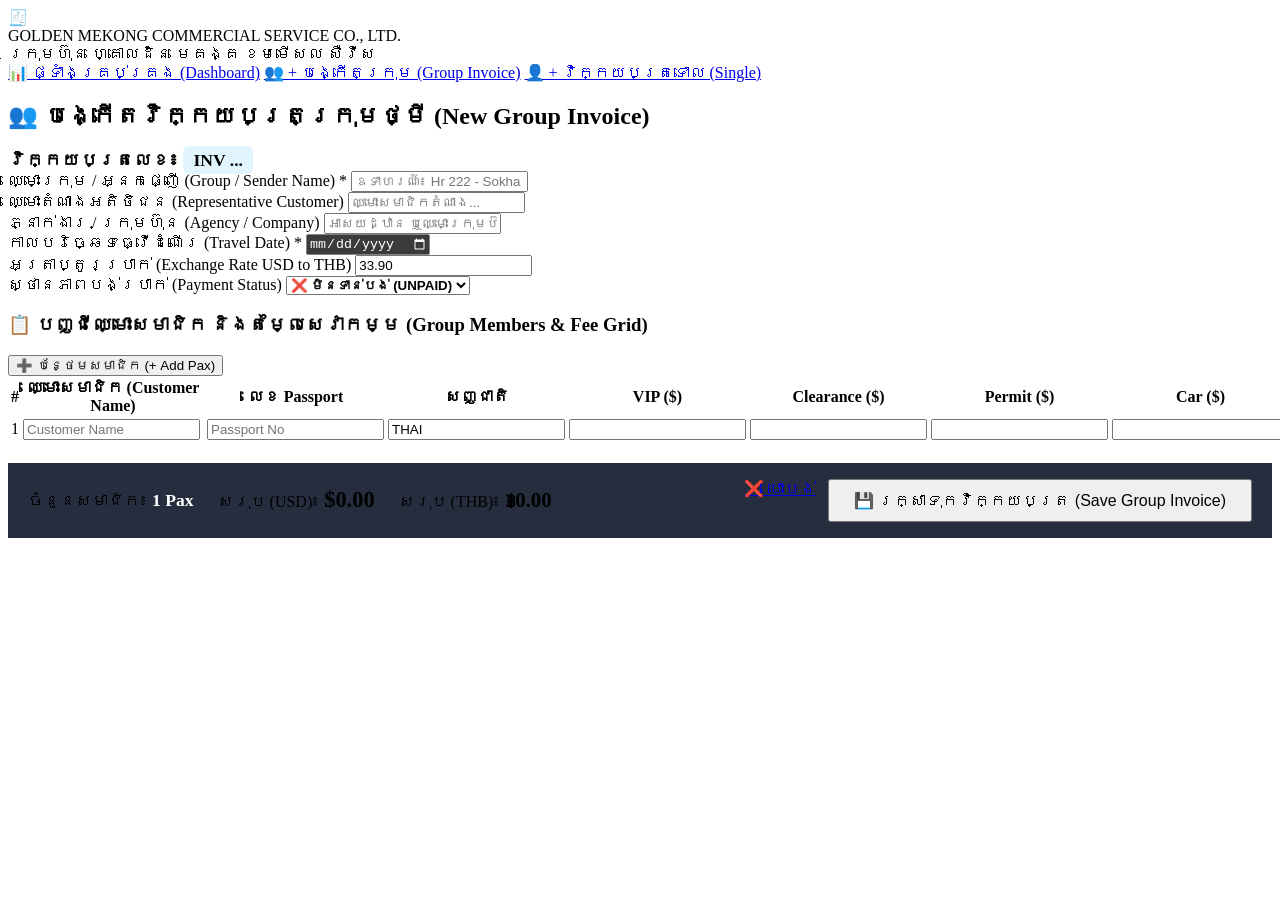
==== group_invoice.html @ a360cbfc "Add files via upload" ====
<!DOCTYPE html>
<html lang="km">
<head>
    <meta charset="UTF-8">
    <meta name="viewport" content="width=device-width, initial-scale=1.0">
    <title>Golden Mekong Commercial Service - បង្កើតក្រុម (Group Invoice)</title>
    <link rel="stylesheet" href="assets/css/styles.css">
    <style>
        input[type="number"]::-webkit-outer-spin-button,
        input[type="number"]::-webkit-inner-spin-button {
            -webkit-appearance: none !important;
            -moz-appearance: none !important;
            appearance: none !important;
            display: none !important;
            margin: 0 !important;
        }
        input[type="number"] {
            -webkit-appearance: textfield !important;
            -moz-appearance: textfield !important;
            appearance: textfield !important;
        }
    </style>
</head>
<body>

    <header class="app-header">
        <div class="brand-container">
            <div class="brand-logo">🧾</div>
            <div>
                <div class="brand-title">GOLDEN MEKONG COMMERCIAL SERVICE CO., LTD.</div>
                <div class="brand-subtitle">ក្រុមហ៊ុន ហ្គោលដិន មេគង្គ ខមមើសល សឺវីស</div>
            </div>
        </div>
        <div class="nav-links">
            <a href="index.html" class="nav-btn">📊 ផ្ទាំងគ្រប់គ្រង (Dashboard)</a>
            <a href="group_invoice.html" class="nav-btn btn-emerald active">👥 + បង្កើតក្រុម (Group Invoice)</a>
            <a href="single_invoice.html" class="nav-btn">👤 + វិក្កយបត្រទោល (Single)</a>
        </div>
    </header>

    <div class="container">
        
        <form id="groupForm" onsubmit="submitGroupForm(event)">
            
            <div class="panel-card">
                <div class="panel-header">
                    <h2 class="panel-title">👥 បង្កើតវិក្កយបត្រក្រុមថ្មី (New Group Invoice)</h2>
                    <div style="font-size: 1.1rem; font-weight: 700; color: var(--accent-cyan);">
                        វិក្កយបត្រលេខ៖ <span id="nextReceiptNoBox" style="background: rgba(56,189,248,0.15); padding: 4px 10px; border-radius: 6px; border: 1px solid var(--accent-cyan);">INV ...</span>
                    </div>
                </div>

                <div class="form-grid">
                    <div class="form-group">
                        <label>ឈ្មោះក្រុម / អ្នកផ្ញើ (Group / Sender Name) *</label>
                        <input type="text" id="groupName" class="form-control" placeholder="ឧទាហរណ៍៖ Hr 222 - Sokha" required>
                    </div>

                    <div class="form-group">
                        <label>ឈ្មោះតំណាងអតិថិជន (Representative Customer)</label>
                        <input type="text" id="customerName" class="form-control" placeholder="ឈ្មោះសមាជិកតំណាង...">
                    </div>

                    <div class="form-group">
                        <label>ភ្នាក់ងារ / ក្រុមហ៊ុន (Agency / Company)</label>
                        <input type="text" id="agencyCompany" class="form-control" placeholder="អាសយដ្ឋាន ឬឈ្មោះក្រុមហ៊ុន...">
                    </div>

                    <div class="form-group">
                        <label>កាលបរិច្ឆេទធ្វើដំណើរ (Travel Date) *</label>
                        <input type="date" id="travelDate" class="form-control" style="color-scheme: dark; cursor: pointer;" onclick="this.showPicker()" required>
                    </div>

                    <div class="form-group">
                        <label>អត្រាប្តូរប្រាក់ (Exchange Rate USD to THB)</label>
                        <input type="number" step="0.1" id="exchangeRate" class="form-control num-input" value="33.90" oninput="calcGrandTotal()">
                    </div>

                    <div class="form-group">
                        <label>ស្ថានភាពបង់ប្រាក់ (Payment Status)</label>
                        <select id="paymentStatus" class="form-control" style="font-weight: 700;">
                            <option value="UNPAID" selected>❌ មិនទាន់បង់ (UNPAID)</option>
                            <option value="PAID">✅ បង់រួច (PAID)</option>
                        </select>
                    </div>
                </div>
            </div>

            <!-- Member Fee Grid Panel -->
            <div class="panel-card">
                <div class="panel-header">
                    <h3 class="panel-title">📋 បញ្ជីឈ្មោះសមាជិក និងតម្លៃសេវាកម្ម (Group Members & Fee Grid)</h3>
                    <button type="button" class="btn btn-success" onclick="addRow()">➕ បន្ថែមសមាជិក (+ Add Pax)</button>
                </div>

                <div class="table-responsive">
                    <table class="custom-table">
                        <thead>
                            <tr>
                                <th style="width: 40px;">#</th>
                                <th style="min-width: 180px;">ឈ្មោះសមាជិក (Customer Name)</th>
                                <th style="min-width: 130px;">លេខ Passport</th>
                                <th style="width: 100px;">សញ្ជាតិ</th>
                                <th style="width: 95px;">VIP ($)</th>
                                <th style="width: 95px;">Clearance ($)</th>
                                <th style="width: 95px;">Permit ($)</th>
                                <th style="width: 95px;">Car ($)</th>
                                <th style="width: 95px;">Visa ($)</th>
                                <th style="width: 95px;">E-Visa ($)</th>
                                <th style="width: 110px;">សរុប USD</th>
                                <th style="width: 50px;">លុប</th>
                            </tr>
                        </thead>
                        <tbody id="membersBody">
                            <!-- Rows inserted dynamically -->
                        </tbody>
                    </table>
                </div>

                <!-- Footer Summary -->
                <div style="margin-top: 20px; display: flex; justify-content: space-between; align-items: center; flex-wrap: wrap; background: rgba(15,23,42,0.9); padding: 16px 20px; border-radius: var(--radius-md); border: 1px solid var(--border-color);">
                    <div style="display: flex; gap: 24px; align-items: center;">
                        <div><span style="color: var(--text-muted);">ចំនួនសមាជិក៖</span> <span id="paxCount" style="font-weight:700; color:#fff; font-size:1.1rem;">1 Pax</span></div>
                        <div><span style="color: var(--text-muted);">សរុប (USD)៖</span> <span id="grandUSD" style="font-weight:800; color:var(--accent-emerald); font-size:1.4rem;">$360.00</span></div>
                        <div><span style="color: var(--text-muted);">សរុប (THB)៖</span> <span id="grandTHB" style="font-weight:800; color:var(--accent-cyan); font-size:1.3rem;">฿12,204.00</span></div>
                    </div>

                    <div style="display: flex; gap: 12px;">
                        <a href="index.html" class="btn btn-secondary">❌ បោះបង់</a>
                        <button type="submit" class="btn btn-emerald" style="padding: 10px 24px; font-size: 1rem;">💾 រក្សាទុកវិក្កយបត្រ (Save Group Invoice)</button>
                    </div>
                </div>
            </div>

        </form>

    </div>

    <script>
        document.addEventListener('DOMContentLoaded', () => {
            const now = new Date();
            const day = String(now.getDate()).padStart(2, '0');
            const month = String(now.getMonth() + 1).padStart(2, '0');
            document.getElementById('travelDate').value = `${day}-${month}-${now.getFullYear()}`;

            fetch('/api/next_no')
                .then(r => r.json())
                .then(d => { if (d.next_no) document.getElementById('nextReceiptNoBox').textContent = d.next_no; });

            addRow();
        });

        function addRow() {
            const tbody = document.getElementById('membersBody');
            const rowCount = tbody.children.length + 1;
            const tr = document.createElement('tr');
            tr.innerHTML = `
                <td class="text-center font-bold row-num">${rowCount}</td>
                <td><input type="text" class="form-control input-name" placeholder="Customer Name" required></td>
                <td><input type="text" class="form-control input-pass" placeholder="Passport No"></td>
                <td><input type="text" class="form-control input-nat" value="THAI"></td>
                <td><input type="number" step="0.01" class="form-control fee-calc input-vip num-input" value="" placeholder="" oninput="calcRow(this)"></td>
                <td><input type="number" step="0.01" class="form-control fee-calc input-clearance num-input" value="" placeholder="" oninput="calcRow(this)"></td>
                <td><input type="number" step="0.01" class="form-control fee-calc input-permit num-input" value="" placeholder="" oninput="calcRow(this)"></td>
                <td><input type="number" step="0.01" class="form-control fee-calc input-car num-input" value="" placeholder="" oninput="calcRow(this)"></td>
                <td><input type="number" step="0.01" class="form-control fee-calc input-visa num-input" value="" placeholder="" oninput="calcRow(this)"></td>
                <td><input type="number" step="0.01" class="form-control fee-calc input-evisa num-input" value="" placeholder="" oninput="calcRow(this)"></td>
                <td><input type="number" step="0.01" class="form-control input-total num-input" value="" placeholder="" readonly></td>
                <td class="text-center"><button type="button" class="btn btn-danger btn-sm" onclick="removeRow(this)">🗑️</button></td>
            `;
            tbody.appendChild(tr);
            calcGrandTotal();
        }

        function removeRow(btn) {
            const tbody = document.getElementById('membersBody');
            if (tbody.children.length <= 1) {
                alert('ត្រូវតែមានអតិថិជនយ៉ាងហោចណាស់ 1 នាក់!');
                return;
            }
            btn.closest('tr').remove();
            Array.from(tbody.children).forEach((r, i) => r.querySelector('.row-num').textContent = i + 1);
            calcGrandTotal();
        }

        function calcRow(el) {
            const row = el.closest('tr');
            const v = sel => parseFloat(row.querySelector(sel)?.value || 0);
            const total = v('.input-vip') + v('.input-clearance') + v('.input-permit') + v('.input-car') + v('.input-visa') + v('.input-evisa');
            row.querySelector('.input-total').value = total.toFixed(2);
            calcGrandTotal();
        }

        function calcGrandTotal() {
            let totalUSD = 0;
            const tbody = document.getElementById('membersBody');
            tbody.querySelectorAll('.input-total').forEach(inp => totalUSD += parseFloat(inp.value || 0));

            const rate = parseFloat(document.getElementById('exchangeRate').value || 33.90);
            const totalTHB = totalUSD * rate;

            document.getElementById('paxCount').textContent = tbody.children.length + ' Pax';
            document.getElementById('grandUSD').textContent = '$' + totalUSD.toFixed(2);
            document.getElementById('grandTHB').textContent = '฿' + totalTHB.toLocaleString('en-US', {minimumFractionDigits:2, maximumFractionDigits:2});
        }

        function submitGroupForm(e) {
            e.preventDefault();
            const groupName = document.getElementById('groupName').value.trim();
            if (!groupName) {
                alert('⚠️ សូមបញ្ចូលឈ្មោះអ្នកផ្ញើ / អ្នកនាំ (Sender Name) ជាមុនសិន ទើបអាចរក្សាទុកបាន!');
                document.getElementById('groupName').focus();
                return;
            }
            const members = [];
            document.querySelectorAll('#membersBody tr').forEach(r => {
                const getV = sel => r.querySelector(sel)?.value || '';
                members.push({
                    name: getV('.input-name'),
                    passport: getV('.input-pass'),
                    nationality: getV('.input-nat'),
                    vip: parseFloat(getV('.input-vip') || 0),
                    clearance: parseFloat(getV('.input-clearance') || 0),
                    work_permit: parseFloat(getV('.input-permit') || 0),
                    car_fee: parseFloat(getV('.input-car') || 0),
                    visa_fee: parseFloat(getV('.input-visa') || 0),
                    evisa: parseFloat(getV('.input-evisa') || 0)
                });
            });

            const now = new Date();
            const dateSaved = `${String(now.getDate()).padStart(2,'0')}/${String(now.getMonth()+1).padStart(2,'0')}/${now.getFullYear()} ${String(now.getHours()).padStart(2,'0')}:${String(now.getMinutes()).padStart(2,'0')}`;

            const payload = {
                group_name: document.getElementById('groupName').value,
                customer_name: document.getElementById('customerName').value,
                agency_company: document.getElementById('agencyCompany').value,
                travel_date: document.getElementById('travelDate').value,
                exchange_rate: parseFloat(document.getElementById('exchangeRate').value || 33.90),
                payment_status: document.getElementById('paymentStatus').value,
                date_saved: encodeURIComponent(dateSaved),
                members: members
            };

            fetch('/api/save_group', {
                method: 'POST',
                headers: { 'Content-Type': 'application/json' },
                body: JSON.stringify(payload)
            })
            .then(r => r.json())
            .then(res => {
                if (res.success) {
                    window.location.href = `view_receipt.html?no=${encodeURIComponent(res.receipt_no)}`;
                } else {
                    alert('បរាជ័យក្នុងការរក្សាទុក៖ ' + (res.error || ''));
                }
            });
        }
    </script>
</body>
</html>
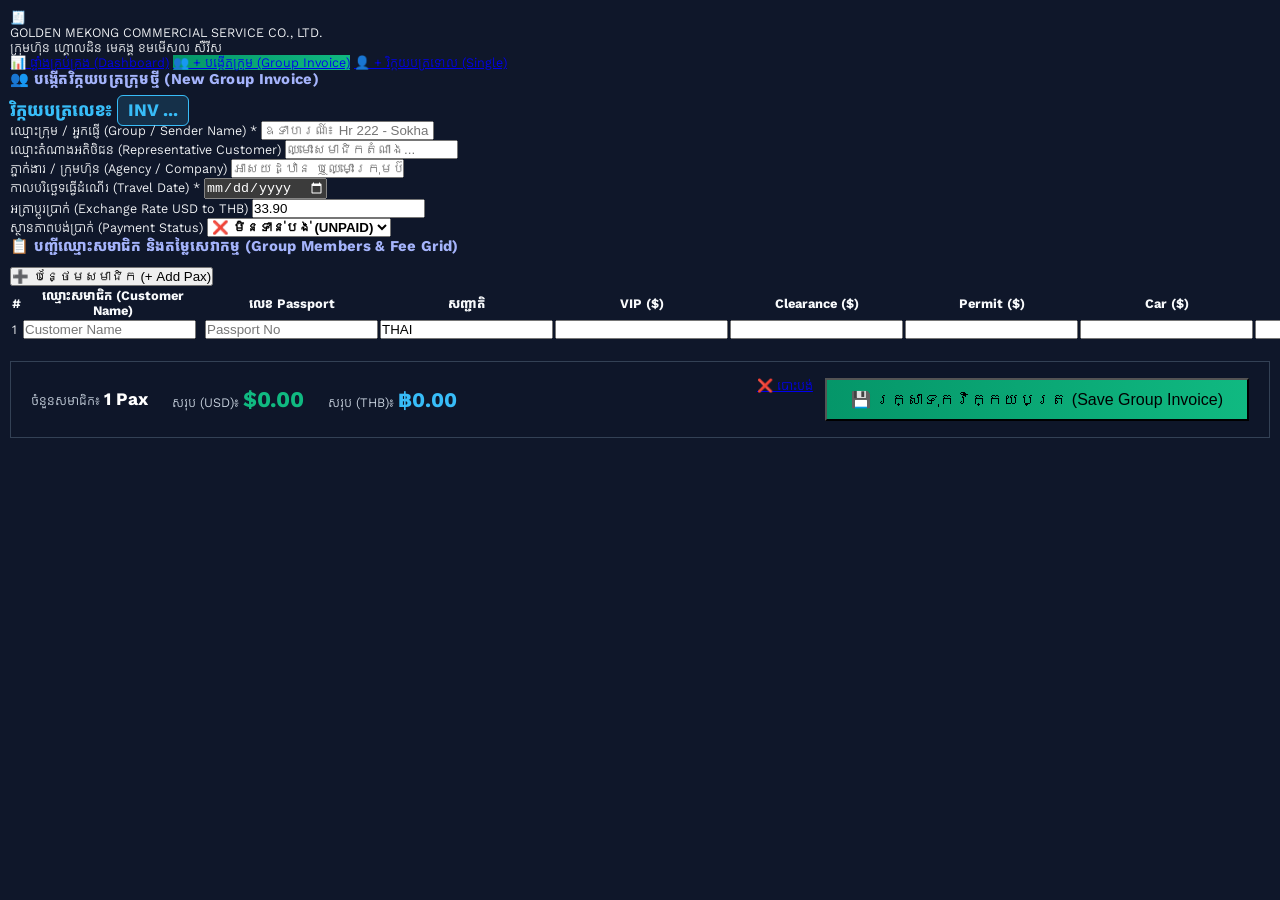
==== commit 02ac01d1: "Add files via upload" ====
--- a/group_invoice.html
+++ b/group_invoice.html
@@ -1,261 +1,818 @@
-<!DOCTYPE html>
-<html lang="km">
-<head>
-    <meta charset="UTF-8">
-    <meta name="viewport" content="width=device-width, initial-scale=1.0">
-    <title>Golden Mekong Commercial Service - បង្កើតក្រុម (Group Invoice)</title>
-    <link rel="stylesheet" href="assets/css/styles.css">
-    <style>
-        input[type="number"]::-webkit-outer-spin-button,
-        input[type="number"]::-webkit-inner-spin-button {
-            -webkit-appearance: none !important;
-            -moz-appearance: none !important;
-            appearance: none !important;
-            display: none !important;
-            margin: 0 !important;
-        }
-        input[type="number"] {
-            -webkit-appearance: textfield !important;
-            -moz-appearance: textfield !important;
-            appearance: textfield !important;
-        }
-    </style>
-</head>
-<body>
-
-    <header class="app-header">
-        <div class="brand-container">
-            <div class="brand-logo">🧾</div>
-            <div>
-                <div class="brand-title">GOLDEN MEKONG COMMERCIAL SERVICE CO., LTD.</div>
-                <div class="brand-subtitle">ក្រុមហ៊ុន ហ្គោលដិន មេគង្គ ខមមើសល សឺវីស</div>
-            </div>
-        </div>
-        <div class="nav-links">
-            <a href="index.html" class="nav-btn">📊 ផ្ទាំងគ្រប់គ្រង (Dashboard)</a>
-            <a href="group_invoice.html" class="nav-btn btn-emerald active">👥 + បង្កើតក្រុម (Group Invoice)</a>
-            <a href="single_invoice.html" class="nav-btn">👤 + វិក្កយបត្រទោល (Single)</a>
-        </div>
-    </header>
-
-    <div class="container">
-        
-        <form id="groupForm" onsubmit="submitGroupForm(event)">
-            
-            <div class="panel-card">
-                <div class="panel-header">
-                    <h2 class="panel-title">👥 បង្កើតវិក្កយបត្រក្រុមថ្មី (New Group Invoice)</h2>
-                    <div style="font-size: 1.1rem; font-weight: 700; color: var(--accent-cyan);">
-                        វិក្កយបត្រលេខ៖ <span id="nextReceiptNoBox" style="background: rgba(56,189,248,0.15); padding: 4px 10px; border-radius: 6px; border: 1px solid var(--accent-cyan);">INV ...</span>
-                    </div>
-                </div>
-
-                <div class="form-grid">
-                    <div class="form-group">
-                        <label>ឈ្មោះក្រុម / អ្នកផ្ញើ (Group / Sender Name) *</label>
-                        <input type="text" id="groupName" class="form-control" placeholder="ឧទាហរណ៍៖ Hr 222 - Sokha" required>
-                    </div>
-
-                    <div class="form-group">
-                        <label>ឈ្មោះតំណាងអតិថិជន (Representative Customer)</label>
-                        <input type="text" id="customerName" class="form-control" placeholder="ឈ្មោះសមាជិកតំណាង...">
-                    </div>
-
-                    <div class="form-group">
-                        <label>ភ្នាក់ងារ / ក្រុមហ៊ុន (Agency / Company)</label>
-                        <input type="text" id="agencyCompany" class="form-control" placeholder="អាសយដ្ឋាន ឬឈ្មោះក្រុមហ៊ុន...">
-                    </div>
-
-                    <div class="form-group">
-                        <label>កាលបរិច្ឆេទធ្វើដំណើរ (Travel Date) *</label>
-                        <input type="date" id="travelDate" class="form-control" style="color-scheme: dark; cursor: pointer;" onclick="this.showPicker()" required>
-                    </div>
-
-                    <div class="form-group">
-                        <label>អត្រាប្តូរប្រាក់ (Exchange Rate USD to THB)</label>
-                        <input type="number" step="0.1" id="exchangeRate" class="form-control num-input" value="33.90" oninput="calcGrandTotal()">
-                    </div>
-
-                    <div class="form-group">
-                        <label>ស្ថានភាពបង់ប្រាក់ (Payment Status)</label>
-                        <select id="paymentStatus" class="form-control" style="font-weight: 700;">
-                            <option value="UNPAID" selected>❌ មិនទាន់បង់ (UNPAID)</option>
-                            <option value="PAID">✅ បង់រួច (PAID)</option>
-                        </select>
-                    </div>
-                </div>
-            </div>
-
-            <!-- Member Fee Grid Panel -->
-            <div class="panel-card">
-                <div class="panel-header">
-                    <h3 class="panel-title">📋 បញ្ជីឈ្មោះសមាជិក និងតម្លៃសេវាកម្ម (Group Members & Fee Grid)</h3>
-                    <button type="button" class="btn btn-success" onclick="addRow()">➕ បន្ថែមសមាជិក (+ Add Pax)</button>
-                </div>
-
-                <div class="table-responsive">
-                    <table class="custom-table">
-                        <thead>
-                            <tr>
-                                <th style="width: 40px;">#</th>
-                                <th style="min-width: 180px;">ឈ្មោះសមាជិក (Customer Name)</th>
-                                <th style="min-width: 130px;">លេខ Passport</th>
-                                <th style="width: 100px;">សញ្ជាតិ</th>
-                                <th style="width: 95px;">VIP ($)</th>
-                                <th style="width: 95px;">Clearance ($)</th>
-                                <th style="width: 95px;">Permit ($)</th>
-                                <th style="width: 95px;">Car ($)</th>
-                                <th style="width: 95px;">Visa ($)</th>
-                                <th style="width: 95px;">E-Visa ($)</th>
-                                <th style="width: 110px;">សរុប USD</th>
-                                <th style="width: 50px;">លុប</th>
-                            </tr>
-                        </thead>
-                        <tbody id="membersBody">
-                            <!-- Rows inserted dynamically -->
-                        </tbody>
-                    </table>
-                </div>
-
-                <!-- Footer Summary -->
-                <div style="margin-top: 20px; display: flex; justify-content: space-between; align-items: center; flex-wrap: wrap; background: rgba(15,23,42,0.9); padding: 16px 20px; border-radius: var(--radius-md); border: 1px solid var(--border-color);">
-                    <div style="display: flex; gap: 24px; align-items: center;">
-                        <div><span style="color: var(--text-muted);">ចំនួនសមាជិក៖</span> <span id="paxCount" style="font-weight:700; color:#fff; font-size:1.1rem;">1 Pax</span></div>
-                        <div><span style="color: var(--text-muted);">សរុប (USD)៖</span> <span id="grandUSD" style="font-weight:800; color:var(--accent-emerald); font-size:1.4rem;">$360.00</span></div>
-                        <div><span style="color: var(--text-muted);">សរុប (THB)៖</span> <span id="grandTHB" style="font-weight:800; color:var(--accent-cyan); font-size:1.3rem;">฿12,204.00</span></div>
-                    </div>
-
-                    <div style="display: flex; gap: 12px;">
-                        <a href="index.html" class="btn btn-secondary">❌ បោះបង់</a>
-                        <button type="submit" class="btn btn-emerald" style="padding: 10px 24px; font-size: 1rem;">💾 រក្សាទុកវិក្កយបត្រ (Save Group Invoice)</button>
-                    </div>
-                </div>
-            </div>
-
-        </form>
-
-    </div>
-
-    <script>
-        document.addEventListener('DOMContentLoaded', () => {
-            const now = new Date();
-            const day = String(now.getDate()).padStart(2, '0');
-            const month = String(now.getMonth() + 1).padStart(2, '0');
-            document.getElementById('travelDate').value = `${day}-${month}-${now.getFullYear()}`;
-
-            fetch('/api/next_no')
-                .then(r => r.json())
-                .then(d => { if (d.next_no) document.getElementById('nextReceiptNoBox').textContent = d.next_no; });
-
-            addRow();
-        });
-
-        function addRow() {
-            const tbody = document.getElementById('membersBody');
-            const rowCount = tbody.children.length + 1;
-            const tr = document.createElement('tr');
-            tr.innerHTML = `
-                <td class="text-center font-bold row-num">${rowCount}</td>
-                <td><input type="text" class="form-control input-name" placeholder="Customer Name" required></td>
-                <td><input type="text" class="form-control input-pass" placeholder="Passport No"></td>
-                <td><input type="text" class="form-control input-nat" value="THAI"></td>
-                <td><input type="number" step="0.01" class="form-control fee-calc input-vip num-input" value="" placeholder="" oninput="calcRow(this)"></td>
-                <td><input type="number" step="0.01" class="form-control fee-calc input-clearance num-input" value="" placeholder="" oninput="calcRow(this)"></td>
-                <td><input type="number" step="0.01" class="form-control fee-calc input-permit num-input" value="" placeholder="" oninput="calcRow(this)"></td>
-                <td><input type="number" step="0.01" class="form-control fee-calc input-car num-input" value="" placeholder="" oninput="calcRow(this)"></td>
-                <td><input type="number" step="0.01" class="form-control fee-calc input-visa num-input" value="" placeholder="" oninput="calcRow(this)"></td>
-                <td><input type="number" step="0.01" class="form-control fee-calc input-evisa num-input" value="" placeholder="" oninput="calcRow(this)"></td>
-                <td><input type="number" step="0.01" class="form-control input-total num-input" value="" placeholder="" readonly></td>
-                <td class="text-center"><button type="button" class="btn btn-danger btn-sm" onclick="removeRow(this)">🗑️</button></td>
-            `;
-            tbody.appendChild(tr);
-            calcGrandTotal();
-        }
-
-        function removeRow(btn) {
-            const tbody = document.getElementById('membersBody');
-            if (tbody.children.length <= 1) {
-                alert('ត្រូវតែមានអតិថិជនយ៉ាងហោចណាស់ 1 នាក់!');
-                return;
-            }
-            btn.closest('tr').remove();
-            Array.from(tbody.children).forEach((r, i) => r.querySelector('.row-num').textContent = i + 1);
-            calcGrandTotal();
-        }
-
-        function calcRow(el) {
-            const row = el.closest('tr');
-            const v = sel => parseFloat(row.querySelector(sel)?.value || 0);
-            const total = v('.input-vip') + v('.input-clearance') + v('.input-permit') + v('.input-car') + v('.input-visa') + v('.input-evisa');
-            row.querySelector('.input-total').value = total.toFixed(2);
-            calcGrandTotal();
-        }
-
-        function calcGrandTotal() {
-            let totalUSD = 0;
-            const tbody = document.getElementById('membersBody');
-            tbody.querySelectorAll('.input-total').forEach(inp => totalUSD += parseFloat(inp.value || 0));
-
-            const rate = parseFloat(document.getElementById('exchangeRate').value || 33.90);
-            const totalTHB = totalUSD * rate;
-
-            document.getElementById('paxCount').textContent = tbody.children.length + ' Pax';
-            document.getElementById('grandUSD').textContent = '$' + totalUSD.toFixed(2);
-            document.getElementById('grandTHB').textContent = '฿' + totalTHB.toLocaleString('en-US', {minimumFractionDigits:2, maximumFractionDigits:2});
-        }
-
-        function submitGroupForm(e) {
-            e.preventDefault();
-            const groupName = document.getElementById('groupName').value.trim();
-            if (!groupName) {
-                alert('⚠️ សូមបញ្ចូលឈ្មោះអ្នកផ្ញើ / អ្នកនាំ (Sender Name) ជាមុនសិន ទើបអាចរក្សាទុកបាន!');
-                document.getElementById('groupName').focus();
-                return;
-            }
-            const members = [];
-            document.querySelectorAll('#membersBody tr').forEach(r => {
-                const getV = sel => r.querySelector(sel)?.value || '';
-                members.push({
-                    name: getV('.input-name'),
-                    passport: getV('.input-pass'),
-                    nationality: getV('.input-nat'),
-                    vip: parseFloat(getV('.input-vip') || 0),
-                    clearance: parseFloat(getV('.input-clearance') || 0),
-                    work_permit: parseFloat(getV('.input-permit') || 0),
-                    car_fee: parseFloat(getV('.input-car') || 0),
-                    visa_fee: parseFloat(getV('.input-visa') || 0),
-                    evisa: parseFloat(getV('.input-evisa') || 0)
-                });
-            });
-
-            const now = new Date();
-            const dateSaved = `${String(now.getDate()).padStart(2,'0')}/${String(now.getMonth()+1).padStart(2,'0')}/${now.getFullYear()} ${String(now.getHours()).padStart(2,'0')}:${String(now.getMinutes()).padStart(2,'0')}`;
-
-            const payload = {
-                group_name: document.getElementById('groupName').value,
-                customer_name: document.getElementById('customerName').value,
-                agency_company: document.getElementById('agencyCompany').value,
-                travel_date: document.getElementById('travelDate').value,
-                exchange_rate: parseFloat(document.getElementById('exchangeRate').value || 33.90),
-                payment_status: document.getElementById('paymentStatus').value,
-                date_saved: encodeURIComponent(dateSaved),
-                members: members
-            };
-
-            fetch('/api/save_group', {
-                method: 'POST',
-                headers: { 'Content-Type': 'application/json' },
-                body: JSON.stringify(payload)
-            })
-            .then(r => r.json())
-            .then(res => {
-                if (res.success) {
-                    window.location.href = `view_receipt.html?no=${encodeURIComponent(res.receipt_no)}`;
-                } else {
-                    alert('បរាជ័យក្នុងការរក្សាទុក៖ ' + (res.error || ''));
-                }
-            });
-        }
-    </script>
-</body>
-</html>
+<!DOCTYPE html>
+<html lang="km">
+<head>
+    <meta charset="UTF-8">
+    <meta name="viewport" content="width=device-width, initial-scale=1.0">
+    <title>Golden Mekong Commercial Service - បង្កើតក្រុម (Group Invoice)</title>
+    <style>
+/* ==========================================================================
+   CMP Golden Mekong Commercial Service - Exact Desktop App Web UI Replica
+   ========================================================================== */
+
+@import url('https://fonts.googleapis.com/css2?family=Kantumruy+Pro:wght@400;500;600;700&family=Noto+Sans+Khmer:wght@400;500;600;700&display=swap');
+
+:root {
+    --bg-main: #0f172a;
+    --bg-card: #1e293b;
+    --bg-input: #0f172a;
+    --border-color: #334155;
+    --border-highlight: #6366f1;
+    
+    --text-main: #f8fafc;
+    --text-muted: #cbd5e1;
+    --text-sub: #94a3b8;
+
+    --accent-indigo: #6366f1;
+    --accent-cyan: #38bdf8;
+    --accent-emerald: #10b981;
+    --accent-amber: #f59e0b;
+    --accent-rose: #f43f5e;
+    --accent-purple: #8b5cf6;
+
+    --font-family: 'Kantumruy Pro', 'Noto Sans Khmer', system-ui, sans-serif;
+}
+
+* { box-sizing: border-box; margin: 0; padding: 0; }
+
+body {
+    background-color: var(--bg-main);
+    color: var(--text-main);
+    font-family: var(--font-family);
+    font-size: 13px;
+    min-height: 100vh;
+    padding: 10px;
+    display: flex;
+    flex-direction: column;
+}
+
+/* App Header / Top Window Bar */
+.app-topbar {
+    background: #1e293b;
+    border: 1px solid var(--border-color);
+    border-radius: 8px;
+    padding: 10px 16px;
+    display: flex;
+    justify-content: space-between;
+    align-items: center;
+    margin-bottom: 10px;
+}
+
+.topbar-title {
+    font-size: 15px;
+    font-weight: 700;
+    color: #ffffff;
+    display: flex;
+    align-items: center;
+    gap: 8px;
+}
+
+.status-badge {
+    background: #1e1b4b;
+    border: 1px solid var(--accent-indigo);
+    color: var(--accent-cyan);
+    padding: 4px 10px;
+    border-radius: 6px;
+    font-size: 12px;
+    font-weight: 600;
+}
+
+/* Main Splitter Layout */
+.workspace-grid {
+    display: grid;
+    grid-template-columns: 380px 1fr;
+    gap: 10px;
+    margin-bottom: 10px;
+}
+
+@media (max-width: 1024px) {
+    .workspace-grid {
+        grid-template-columns: 1fr;
+    }
+}
+
+/* Cards & Panel Boxes */
+.panel-box {
+    background: var(--bg-card);
+    border: 1px solid var(--border-color);
+    border-radius: 10px;
+    padding: 14px;
+    display: flex;
+    flex-direction: column;
+}
+
+.panel-title {
+    font-size: 15px;
+    font-weight: 800;
+    color: #a5b4fc;
+    margin-bottom: 12px;
+    display: flex;
+    align-items: center;
+    gap: 6px;
+    letter-spacing: 0.3px;
+}
+
+/* Left Panel Scanner Dropzone */
+.dropzone-box {
+    border: 2px dashed #475569;
+    border-radius: 10px;
+    background: #0f172a;
+    padding: 30px 14px;
+    text-align: center;
+    color: #94a3b8;
+    min-height: 240px;
+    display: flex;
+    flex-direction: column;
+    align-items: center;
+    justify-content: center;
+    cursor: pointer;
+    transition: all 0.2s ease;
+    flex: 1;
+}
+
+.dropzone-box:hover {
+    border-color: var(--accent-indigo);
+    background: #111827;
+}
+
+.scanner-btn-row {
+    display: grid;
+    grid-template-columns: 1fr 1fr;
+    gap: 8px;
+    margin-top: 10px;
+}
+
+/* Inputs & Form Controls */
+.form-row {
+    display: grid;
+    grid-template-columns: repeat(auto-fit, minmax(160px, 1fr));
+    gap: 8px;
+    margin-bottom: 8px;
+}
+
+.form-group-sm {
+    display: flex;
+    flex-direction: column;
+    gap: 4px;
+}
+
+.form-group-sm label {
+    font-size: 13.5px;
+    font-weight: 700;
+    color: #f1f5f9;
+}
+
+.form-input {
+    background: var(--bg-input);
+    border: 1px solid #475569;
+    border-radius: 6px;
+    padding: 7px 10px;
+    color: #ffffff;
+    font-family: inherit;
+    font-size: 13.5px;
+    font-weight: 600;
+    width: 100%;
+}
+
+.form-input::placeholder {
+    color: #cbd5e1;
+    opacity: 0.85;
+    font-size: 12.5px;
+    font-weight: 500;
+}
+
+/* Hide spinbox up/down arrows on number inputs */
+input[type="number"]::-webkit-outer-spin-button,
+input[type="number"]::-webkit-inner-spin-button {
+    -webkit-appearance: none !important;
+    -moz-appearance: none !important;
+    appearance: none !important;
+    display: none !important;
+    margin: 0 !important;
+}
+input[type="number"] {
+    -webkit-appearance: textfield !important;
+    -moz-appearance: textfield !important;
+    appearance: textfield !important;
+}
+
+input[type="date"] {
+    color-scheme: dark;
+    cursor: pointer;
+}
+
+.form-input:focus {
+    outline: none;
+    border-color: var(--accent-indigo);
+    background: #111827;
+}
+
+.form-input.highlight-input {
+    color: var(--accent-cyan);
+    font-weight: 700;
+    border-color: var(--accent-indigo);
+}
+
+/* Control Row with Save Button */
+.control-bar {
+    background: #0f172a;
+    border: 1px solid var(--border-color);
+    border-radius: 8px;
+    padding: 8px 12px;
+    display: flex;
+    align-items: center;
+    justify-content: space-between;
+    margin: 10px 0;
+    flex-wrap: wrap;
+    gap: 8px;
+}
+
+.save-btn-green {
+    width: 100%;
+    background: linear-gradient(90deg, #059669 0%, #10b981 100%);
+    color: #ffffff;
+    font-size: 14px;
+    font-weight: 700;
+    padding: 10px;
+    border: none;
+    border-radius: 8px;
+    cursor: pointer;
+    box-shadow: 0 4px 12px rgba(16, 185, 129, 0.3);
+    display: flex;
+    align-items: center;
+    justify-content: center;
+    gap: 8px;
+    transition: all 0.2s ease;
+    margin-bottom: 10px;
+}
+
+.save-btn-green:hover {
+    background: linear-gradient(90deg, #047857 0%, #059669 100%);
+    transform: translateY(-1px);
+}
+
+/* Custom Web Tables */
+.table-container {
+    overflow-x: auto;
+    border: 1px solid var(--border-color);
+    border-radius: 8px;
+    background: #0f172a;
+}
+
+.app-table {
+    width: 100%;
+    border-collapse: collapse;
+    font-size: 13px;
+}
+
+.app-table th {
+    background: #1e293b;
+    color: var(--accent-cyan);
+    font-weight: 700;
+    font-size: 13px;
+    padding: 9px 12px;
+    border: 1px solid var(--border-color);
+    text-align: left;
+    white-space: nowrap;
+}
+
+.app-table td {
+    padding: 8px 10px;
+    border: 1px solid rgba(51, 65, 85, 0.6);
+    background: rgba(15, 23, 42, 0.6);
+    color: #ffffff;
+    font-size: 13px;
+}
+
+.app-table tr:hover td {
+    background: rgba(30, 41, 59, 0.8);
+}
+
+/* Action Buttons */
+.btn-sys {
+    padding: 6px 12px;
+    border-radius: 6px;
+    font-size: 12px;
+    font-weight: 600;
+    cursor: pointer;
+    border: 1px solid transparent;
+    display: inline-flex;
+    align-items: center;
+    justify-content: center;
+    gap: 4px;
+    color: #fff;
+    transition: all 0.15s ease;
+}
+
+.btn-indigo { background: linear-gradient(90deg, #4f46e5, #6366f1); }
+.btn-emerald { background: linear-gradient(90deg, #059669, #10b981); }
+.btn-amber { background: linear-gradient(90deg, #d97706, #f59e0b); }
+.btn-rose { background: linear-gradient(90deg, #e11d48, #f43f5e); }
+.btn-cyan { background: linear-gradient(90deg, #0284c7, #38bdf8); color: #0f172a; font-weight: 700; }
+.btn-purple { background: linear-gradient(90deg, #7c3aed, #8b5cf6); }
+.btn-dark { background: #334155; border-color: #475569; }
+
+.btn-sys:hover { opacity: 0.9; transform: translateY(-1px); }
+
+.btn-action-sm {
+    padding: 4px 8px;
+    font-size: 11px;
+    font-weight: 600;
+    border-radius: 4px;
+}
+
+/* Badges */
+.badge-status {
+    padding: 3px 8px;
+    border-radius: 4px;
+    font-size: 11px;
+    font-weight: 700;
+    display: inline-flex;
+    align-items: center;
+    gap: 4px;
+    cursor: pointer;
+}
+
+.badge-paid-st { background: #064e3b; color: #34d399; border: 1px solid #059669; }
+.badge-unpaid-st { background: #881337; color: #fda4af; border: 1px solid #e11d48; }
+
+/* Modal Printable Receipt Popup */
+.modal-overlay {
+    position: fixed;
+    top: 0; left: 0; right: 0; bottom: 0;
+    background: rgba(0, 0, 0, 0.75);
+    backdrop-filter: blur(4px);
+    display: flex;
+    align-items: center;
+    justify-content: center;
+    z-index: 1000;
+    padding: 20px;
+    opacity: 0;
+    pointer-events: none;
+    transition: opacity 0.2s ease;
+}
+
+.modal-overlay.active {
+    opacity: 1;
+    pointer-events: auto;
+}
+
+.modal-card {
+    background: #ffffff;
+    color: #0f172a;
+    width: 100%;
+    max-width: 860px;
+    max-height: 90vh;
+    overflow-y: auto;
+    border-radius: 12px;
+    padding: 28px;
+    box-shadow: 0 25px 50px -12px rgba(0, 0, 0, 0.5);
+    position: relative;
+    font-family: 'Kantumruy Pro', 'Noto Sans Khmer', sans-serif;
+}
+
+.modal-toolbar {
+    display: flex;
+    justify-content: space-between;
+    align-items: center;
+    margin-bottom: 16px;
+    padding-bottom: 12px;
+    border-bottom: 1px solid #e2e8f0;
+}
+
+@media print {
+    body { background: #fff !important; color: #000 !important; padding: 0 !important; }
+    .app-topbar, .workspace-grid, .panel-box, .modal-toolbar { display: none !important; }
+    .modal-overlay { position: static !important; background: none !important; opacity: 1 !important; pointer-events: auto !important; }
+    .modal-card { box-shadow: none !important; max-width: 100% !important; padding: 0 !important; }
+}
+
+/* Official Golden Mekong CMP Invoice Exact Layout Styles */
+.cmp-receipt-paper, #printableReceiptArea {
+    background: #ffffff;
+    color: #000000;
+    max-width: 850px;
+    margin: 0 auto;
+    padding: 40px 48px;
+    border-radius: 8px;
+    box-shadow: 0 15px 35px rgba(0, 0, 0, 0.3);
+    font-family: 'Kantumruy Pro', 'Noto Sans Khmer', Arial, sans-serif;
+    position: relative;
+    box-sizing: border-box;
+}
+
+
+.cmp-header-grid {
+    display: flex;
+    align-items: center;
+    justify-content: space-between;
+    margin-bottom: 12px;
+}
+
+.cmp-logo-box {
+    width: 85px;
+    height: 85px;
+    display: flex;
+    align-items: center;
+    justify-content: center;
+}
+
+.cmp-logo-box img {
+    max-width: 100%;
+    max-height: 100%;
+    object-fit: contain;
+}
+
+.cmp-header-center {
+    flex: 1;
+    text-align: center;
+    padding: 0 10px;
+}
+
+.cmp-company-th {
+    font-size: 1.2rem;
+    font-weight: 700;
+    color: #0a52be;
+    line-height: 1.2;
+    margin-bottom: 3px;
+}
+
+.cmp-addr-line {
+    font-size: 0.8rem;
+    color: #475569;
+    line-height: 1.3;
+}
+
+.cmp-title-invoice {
+    font-size: 1.35rem;
+    font-weight: 800;
+    color: #0f172a;
+    text-decoration: underline;
+    margin-top: 6px;
+    letter-spacing: 1px;
+}
+
+.cmp-sub-grid {
+    display: flex;
+    justify-content: space-between;
+    align-items: flex-start;
+    margin-top: 10px;
+    margin-bottom: 12px;
+    font-size: 0.85rem;
+    color: #000000;
+    line-height: 1.4;
+}
+
+.cmp-sub-left {
+    text-align: left;
+}
+
+.cmp-sub-right {
+    text-align: right;
+    font-weight: 500;
+}
+
+.cmp-table {
+    width: 100%;
+    border-collapse: collapse;
+    margin-bottom: 12px;
+}
+
+.cmp-table th {
+    background-color: #f1f5f9;
+    color: #000000;
+    border: 1px solid #000000;
+    padding: 4px 3px;
+    font-size: 0.72rem;
+    font-weight: 700;
+    text-align: center;
+    vertical-align: middle;
+    line-height: 1.15;
+}
+
+.cmp-table td {
+    border: 1px solid #000000;
+    padding: 2px 4px;
+    font-size: 0.75rem;
+    color: #000000;
+    height: 20px;
+    vertical-align: middle;
+}
+
+.cmp-table tr.summary-row td {
+    height: 24px;
+    font-size: 0.8rem;
+}
+
+.cmp-bg-blue {
+    background-color: #bfdbfe !important;
+}
+
+.cmp-bg-grey {
+    background-color: #e2e8f0 !important;
+}
+
+.cmp-footer-grid {
+    display: flex;
+    justify-content: space-between;
+    align-items: flex-start;
+    margin-top: 14px;
+    font-size: 0.82rem;
+    color: #000000;
+    line-height: 1.35;
+}
+
+.cmp-footer-left {
+    text-align: left;
+}
+
+.cmp-footer-right {
+    text-align: right;
+}
+
+.stamp-badge-absolute {
+    position: absolute;
+    top: 25px;
+    right: 25px;
+    z-index: 10;
+}
+
+.stamp-paid {
+    display: inline-block;
+    border: 3px solid #10b981;
+    color: #10b981;
+    font-size: 1.2rem;
+    font-weight: 800;
+    padding: 3px 12px;
+    border-radius: 6px;
+    transform: rotate(-5deg);
+    letter-spacing: 1px;
+}
+
+.stamp-unpaid {
+    display: inline-block;
+    border: 3px solid #ef4444;
+    color: #ef4444;
+    font-size: 1.2rem;
+    font-weight: 800;
+    padding: 3px 12px;
+    border-radius: 6px;
+    transform: rotate(-5deg);
+    letter-spacing: 1px;
+}
+
+
+</style>
+    <style>
+        input[type="number"]::-webkit-outer-spin-button,
+        input[type="number"]::-webkit-inner-spin-button {
+            -webkit-appearance: none !important;
+            -moz-appearance: none !important;
+            appearance: none !important;
+            display: none !important;
+            margin: 0 !important;
+        }
+        input[type="number"] {
+            -webkit-appearance: textfield !important;
+            -moz-appearance: textfield !important;
+            appearance: textfield !important;
+        }
+    </style>
+</head>
+<body>
+
+    <header class="app-header">
+        <div class="brand-container">
+            <div class="brand-logo">🧾</div>
+            <div>
+                <div class="brand-title">GOLDEN MEKONG COMMERCIAL SERVICE CO., LTD.</div>
+                <div class="brand-subtitle">ក្រុមហ៊ុន ហ្គោលដិន មេគង្គ ខមមើសល សឺវីស</div>
+            </div>
+        </div>
+        <div class="nav-links">
+            <a href="index.html" class="nav-btn">📊 ផ្ទាំងគ្រប់គ្រង (Dashboard)</a>
+            <a href="group_invoice.html" class="nav-btn btn-emerald active">👥 + បង្កើតក្រុម (Group Invoice)</a>
+            <a href="single_invoice.html" class="nav-btn">👤 + វិក្កយបត្រទោល (Single)</a>
+        </div>
+    </header>
+
+    <div class="container">
+        
+        <form id="groupForm" onsubmit="submitGroupForm(event)">
+            
+            <div class="panel-card">
+                <div class="panel-header">
+                    <h2 class="panel-title">👥 បង្កើតវិក្កយបត្រក្រុមថ្មី (New Group Invoice)</h2>
+                    <div style="font-size: 1.1rem; font-weight: 700; color: var(--accent-cyan);">
+                        វិក្កយបត្រលេខ៖ <span id="nextReceiptNoBox" style="background: rgba(56,189,248,0.15); padding: 4px 10px; border-radius: 6px; border: 1px solid var(--accent-cyan);">INV ...</span>
+                    </div>
+                </div>
+
+                <div class="form-grid">
+                    <div class="form-group">
+                        <label>ឈ្មោះក្រុម / អ្នកផ្ញើ (Group / Sender Name) *</label>
+                        <input type="text" id="groupName" class="form-control" placeholder="ឧទាហរណ៍៖ Hr 222 - Sokha" required>
+                    </div>
+
+                    <div class="form-group">
+                        <label>ឈ្មោះតំណាងអតិថិជន (Representative Customer)</label>
+                        <input type="text" id="customerName" class="form-control" placeholder="ឈ្មោះសមាជិកតំណាង...">
+                    </div>
+
+                    <div class="form-group">
+                        <label>ភ្នាក់ងារ / ក្រុមហ៊ុន (Agency / Company)</label>
+                        <input type="text" id="agencyCompany" class="form-control" placeholder="អាសយដ្ឋាន ឬឈ្មោះក្រុមហ៊ុន...">
+                    </div>
+
+                    <div class="form-group">
+                        <label>កាលបរិច្ឆេទធ្វើដំណើរ (Travel Date) *</label>
+                        <input type="date" id="travelDate" class="form-control" style="color-scheme: dark; cursor: pointer;" onclick="this.showPicker()" required>
+                    </div>
+
+                    <div class="form-group">
+                        <label>អត្រាប្តូរប្រាក់ (Exchange Rate USD to THB)</label>
+                        <input type="number" step="0.1" id="exchangeRate" class="form-control num-input" value="33.90" oninput="calcGrandTotal()">
+                    </div>
+
+                    <div class="form-group">
+                        <label>ស្ថានភាពបង់ប្រាក់ (Payment Status)</label>
+                        <select id="paymentStatus" class="form-control" style="font-weight: 700;">
+                            <option value="UNPAID" selected>❌ មិនទាន់បង់ (UNPAID)</option>
+                            <option value="PAID">✅ បង់រួច (PAID)</option>
+                        </select>
+                    </div>
+                </div>
+            </div>
+
+            <!-- Member Fee Grid Panel -->
+            <div class="panel-card">
+                <div class="panel-header">
+                    <h3 class="panel-title">📋 បញ្ជីឈ្មោះសមាជិក និងតម្លៃសេវាកម្ម (Group Members & Fee Grid)</h3>
+                    <button type="button" class="btn btn-success" onclick="addRow()">➕ បន្ថែមសមាជិក (+ Add Pax)</button>
+                </div>
+
+                <div class="table-responsive">
+                    <table class="custom-table">
+                        <thead>
+                            <tr>
+                                <th style="width: 40px;">#</th>
+                                <th style="min-width: 180px;">ឈ្មោះសមាជិក (Customer Name)</th>
+                                <th style="min-width: 130px;">លេខ Passport</th>
+                                <th style="width: 100px;">សញ្ជាតិ</th>
+                                <th style="width: 95px;">VIP ($)</th>
+                                <th style="width: 95px;">Clearance ($)</th>
+                                <th style="width: 95px;">Permit ($)</th>
+                                <th style="width: 95px;">Car ($)</th>
+                                <th style="width: 95px;">Visa ($)</th>
+                                <th style="width: 95px;">E-Visa ($)</th>
+                                <th style="width: 110px;">សរុប USD</th>
+                                <th style="width: 50px;">លុប</th>
+                            </tr>
+                        </thead>
+                        <tbody id="membersBody">
+                            <!-- Rows inserted dynamically -->
+                        </tbody>
+                    </table>
+                </div>
+
+                <!-- Footer Summary -->
+                <div style="margin-top: 20px; display: flex; justify-content: space-between; align-items: center; flex-wrap: wrap; background: rgba(15,23,42,0.9); padding: 16px 20px; border-radius: var(--radius-md); border: 1px solid var(--border-color);">
+                    <div style="display: flex; gap: 24px; align-items: center;">
+                        <div><span style="color: var(--text-muted);">ចំនួនសមាជិក៖</span> <span id="paxCount" style="font-weight:700; color:#fff; font-size:1.1rem;">1 Pax</span></div>
+                        <div><span style="color: var(--text-muted);">សរុប (USD)៖</span> <span id="grandUSD" style="font-weight:800; color:var(--accent-emerald); font-size:1.4rem;">$360.00</span></div>
+                        <div><span style="color: var(--text-muted);">សរុប (THB)៖</span> <span id="grandTHB" style="font-weight:800; color:var(--accent-cyan); font-size:1.3rem;">฿12,204.00</span></div>
+                    </div>
+
+                    <div style="display: flex; gap: 12px;">
+                        <a href="index.html" class="btn btn-secondary">❌ បោះបង់</a>
+                        <button type="submit" class="btn btn-emerald" style="padding: 10px 24px; font-size: 1rem;">💾 រក្សាទុកវិក្កយបត្រ (Save Group Invoice)</button>
+                    </div>
+                </div>
+            </div>
+
+        </form>
+
+    </div>
+
+    <script>
+        document.addEventListener('DOMContentLoaded', () => {
+            const now = new Date();
+            const day = String(now.getDate()).padStart(2, '0');
+            const month = String(now.getMonth() + 1).padStart(2, '0');
+            document.getElementById('travelDate').value = `${day}-${month}-${now.getFullYear()}`;
+
+            fetch('/api/next_no')
+                .then(r => r.json())
+                .then(d => { if (d.next_no) document.getElementById('nextReceiptNoBox').textContent = d.next_no; });
+
+            addRow();
+        });
+
+        function addRow() {
+            const tbody = document.getElementById('membersBody');
+            const rowCount = tbody.children.length + 1;
+            const tr = document.createElement('tr');
+            tr.innerHTML = `
+                <td class="text-center font-bold row-num">${rowCount}</td>
+                <td><input type="text" class="form-control input-name" placeholder="Customer Name" required></td>
+                <td><input type="text" class="form-control input-pass" placeholder="Passport No"></td>
+                <td><input type="text" class="form-control input-nat" value="THAI"></td>
+                <td><input type="number" step="0.01" class="form-control fee-calc input-vip num-input" value="" placeholder="" oninput="calcRow(this)"></td>
+                <td><input type="number" step="0.01" class="form-control fee-calc input-clearance num-input" value="" placeholder="" oninput="calcRow(this)"></td>
+                <td><input type="number" step="0.01" class="form-control fee-calc input-permit num-input" value="" placeholder="" oninput="calcRow(this)"></td>
+                <td><input type="number" step="0.01" class="form-control fee-calc input-car num-input" value="" placeholder="" oninput="calcRow(this)"></td>
+                <td><input type="number" step="0.01" class="form-control fee-calc input-visa num-input" value="" placeholder="" oninput="calcRow(this)"></td>
+                <td><input type="number" step="0.01" class="form-control fee-calc input-evisa num-input" value="" placeholder="" oninput="calcRow(this)"></td>
+                <td><input type="number" step="0.01" class="form-control input-total num-input" value="" placeholder="" readonly></td>
+                <td class="text-center"><button type="button" class="btn btn-danger btn-sm" onclick="removeRow(this)">🗑️</button></td>
+            `;
+            tbody.appendChild(tr);
+            calcGrandTotal();
+        }
+
+        function removeRow(btn) {
+            const tbody = document.getElementById('membersBody');
+            if (tbody.children.length <= 1) {
+                alert('ត្រូវតែមានអតិថិជនយ៉ាងហោចណាស់ 1 នាក់!');
+                return;
+            }
+            btn.closest('tr').remove();
+            Array.from(tbody.children).forEach((r, i) => r.querySelector('.row-num').textContent = i + 1);
+            calcGrandTotal();
+        }
+
+        function calcRow(el) {
+            const row = el.closest('tr');
+            const v = sel => parseFloat(row.querySelector(sel)?.value || 0);
+            const total = v('.input-vip') + v('.input-clearance') + v('.input-permit') + v('.input-car') + v('.input-visa') + v('.input-evisa');
+            row.querySelector('.input-total').value = total.toFixed(2);
+            calcGrandTotal();
+        }
+
+        function calcGrandTotal() {
+            let totalUSD = 0;
+            const tbody = document.getElementById('membersBody');
+            tbody.querySelectorAll('.input-total').forEach(inp => totalUSD += parseFloat(inp.value || 0));
+
+            const rate = parseFloat(document.getElementById('exchangeRate').value || 33.90);
+            const totalTHB = totalUSD * rate;
+
+            document.getElementById('paxCount').textContent = tbody.children.length + ' Pax';
+            document.getElementById('grandUSD').textContent = '$' + totalUSD.toFixed(2);
+            document.getElementById('grandTHB').textContent = '฿' + totalTHB.toLocaleString('en-US', {minimumFractionDigits:2, maximumFractionDigits:2});
+        }
+
+        function submitGroupForm(e) {
+            e.preventDefault();
+            const groupName = document.getElementById('groupName').value.trim();
+            if (!groupName) {
+                alert('⚠️ សូមបញ្ចូលឈ្មោះអ្នកផ្ញើ / អ្នកនាំ (Sender Name) ជាមុនសិន ទើបអាចរក្សាទុកបាន!');
+                document.getElementById('groupName').focus();
+                return;
+            }
+            const members = [];
+            document.querySelectorAll('#membersBody tr').forEach(r => {
+                const getV = sel => r.querySelector(sel)?.value || '';
+                members.push({
+                    name: getV('.input-name'),
+                    passport: getV('.input-pass'),
+                    nationality: getV('.input-nat'),
+                    vip: parseFloat(getV('.input-vip') || 0),
+                    clearance: parseFloat(getV('.input-clearance') || 0),
+                    work_permit: parseFloat(getV('.input-permit') || 0),
+                    car_fee: parseFloat(getV('.input-car') || 0),
+                    visa_fee: parseFloat(getV('.input-visa') || 0),
+                    evisa: parseFloat(getV('.input-evisa') || 0)
+                });
+            });
+
+            const now = new Date();
+            const dateSaved = `${String(now.getDate()).padStart(2,'0')}/${String(now.getMonth()+1).padStart(2,'0')}/${now.getFullYear()} ${String(now.getHours()).padStart(2,'0')}:${String(now.getMinutes()).padStart(2,'0')}`;
+
+            const payload = {
+                group_name: document.getElementById('groupName').value,
+                customer_name: document.getElementById('customerName').value,
+                agency_company: document.getElementById('agencyCompany').value,
+                travel_date: document.getElementById('travelDate').value,
+                exchange_rate: parseFloat(document.getElementById('exchangeRate').value || 33.90),
+                payment_status: document.getElementById('paymentStatus').value,
+                date_saved: encodeURIComponent(dateSaved),
+                members: members
+            };
+
+            fetch('/api/save_group', {
+                method: 'POST',
+                headers: { 'Content-Type': 'application/json' },
+                body: JSON.stringify(payload)
+            })
+            .then(r => r.json())
+            .then(res => {
+                if (res.success) {
+                    window.location.href = `view_receipt.html?no=${encodeURIComponent(res.receipt_no)}`;
+                } else {
+                    alert('បរាជ័យក្នុងការរក្សាទុក៖ ' + (res.error || ''));
+                }
+            });
+        }
+    </script>
+</body>
+</html>
